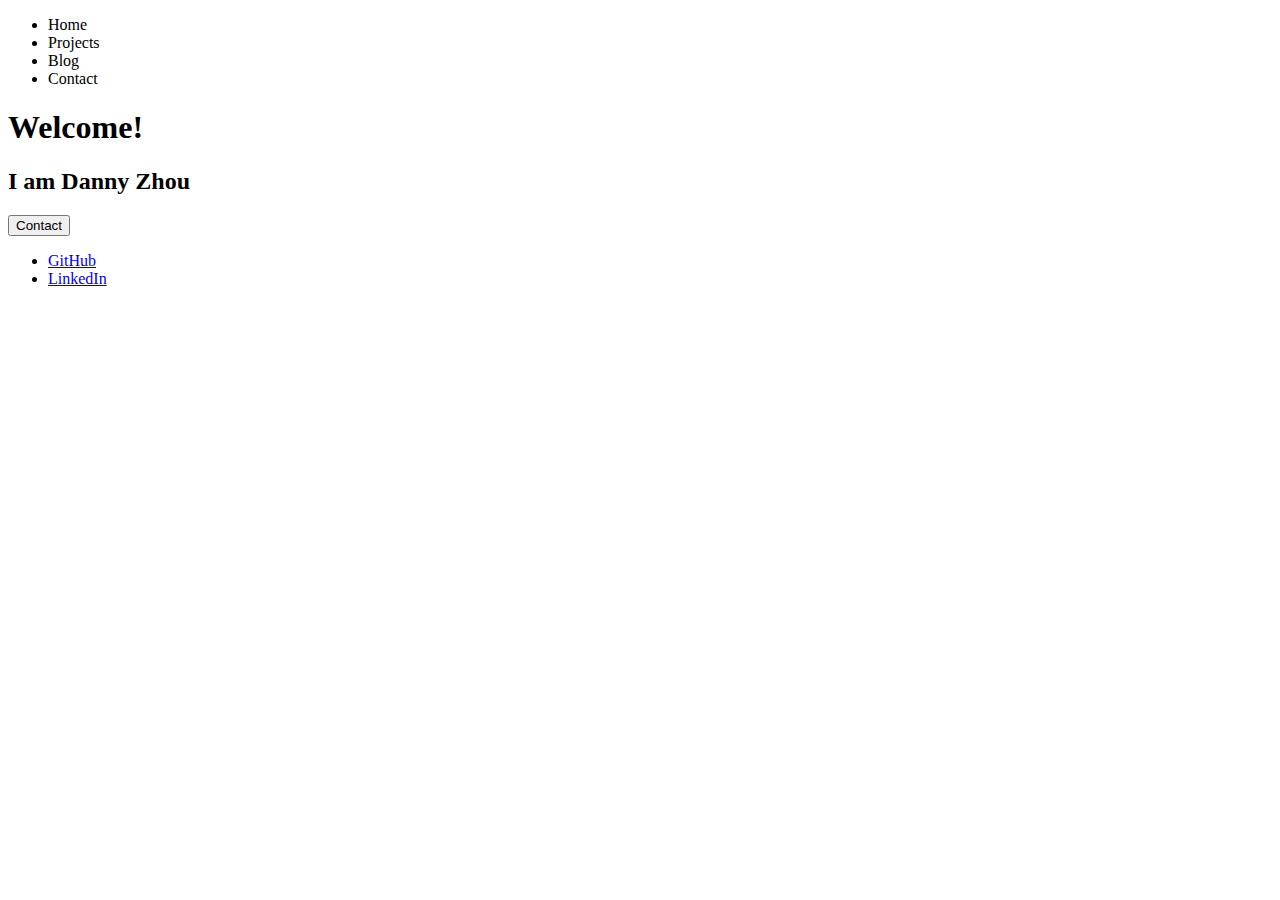
==== index.html @ 1c5704cf "added basic structure to html file" ====
<!DOCTYPE html>
<html lang="en">
<head>
    <meta charset="UTF-8">
    <meta name="viewport" content="width=device-width, initial-scale=1.0">
    <title>Document</title>
    <link rel="stylesheet" href="./styles.css">
</head>
<body>
    <div class="header">
        <ul class="redirects">
            <li>Home</li>
            <li>Projects</li>
            <li>Blog</li>
            <li>Contact</li>
        </ul>
    </div>
    <div class="body">
        <h1>Welcome!</h1>
        <h2>I am Danny Zhou</h2>
        <button class="contact-button">Contact</button>
    </div>
    <div class = "footer">
        <ul>
            <li><a href="https://github.com/dnzhou" target="_blank" rel="noopener noreferrer">GitHub</a></li>
            <li><a href="https://www.linkedin.com/in/danny-zhou-175112198/">LinkedIn</a></li>
        </ul>
    </div>
    
</body>
</html>
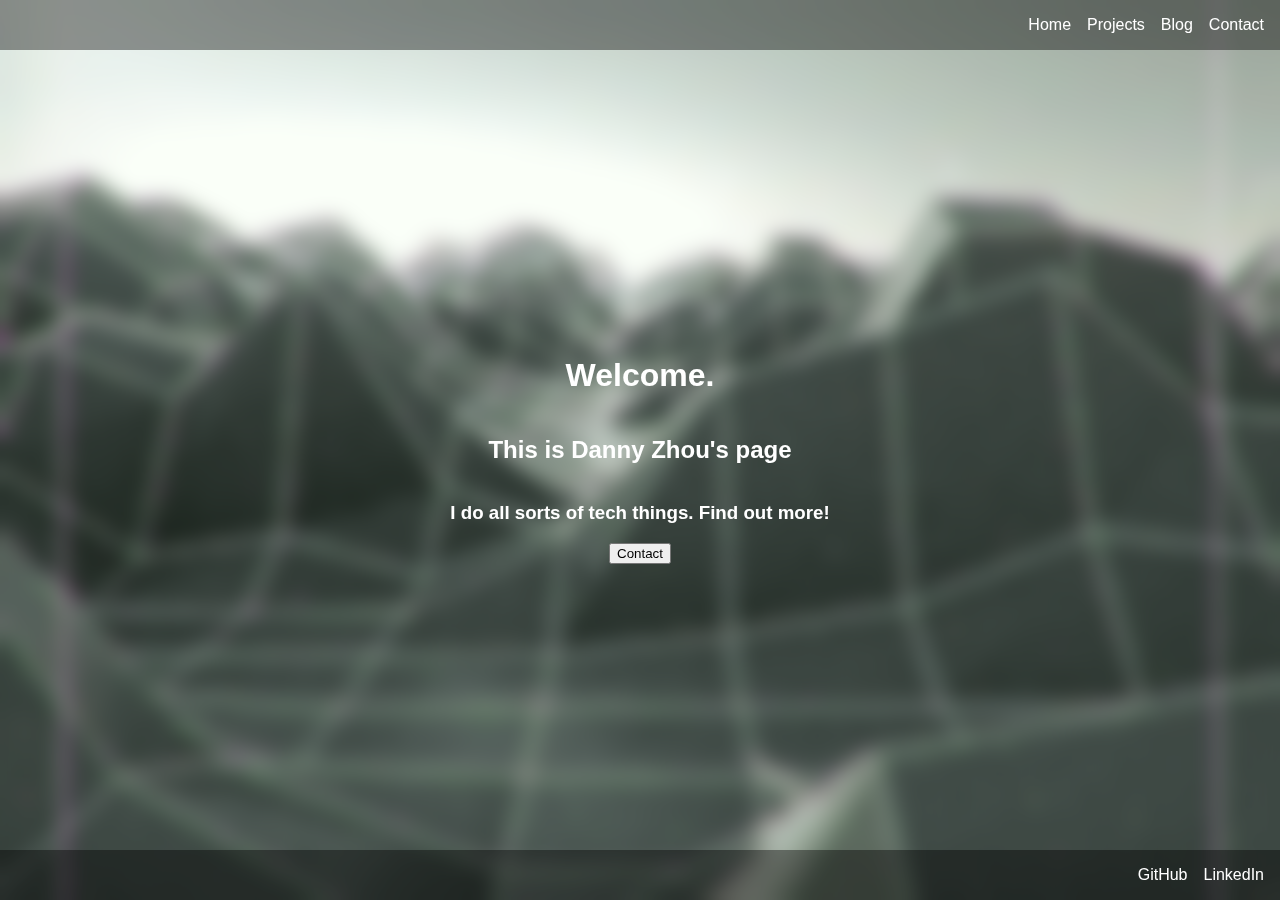
==== commit 8fecb96e: "added animated background and new font styles" ====
--- a/index.html
+++ b/index.html
@@ -9,19 +9,20 @@
 <body>
     <div class="header">
         <ul class="redirects">
-            <li>Home</li>
-            <li>Projects</li>
-            <li>Blog</li>
-            <li>Contact</li>
+            <li><a href="./index.html">Home</a></li>
+            <li><a>Projects</a></li>
+            <li><a>Blog</a></li>
+            <li><a>Contact</a></li>
         </ul>
     </div>
     <div class="body">
-        <h1>Welcome!</h1>
-        <h2>I am Danny Zhou</h2>
+        <h1>Welcome.</h1>
+        <h2>This is Danny Zhou's page</h2>
+        <h3>I do all sorts of tech things. Find out more!</h3>
         <button class="contact-button">Contact</button>
     </div>
     <div class = "footer">
-        <ul>
+        <ul class="redirects">
             <li><a href="https://github.com/dnzhou" target="_blank" rel="noopener noreferrer">GitHub</a></li>
             <li><a href="https://www.linkedin.com/in/danny-zhou-175112198/">LinkedIn</a></li>
         </ul>
--- a/styles.css
+++ b/styles.css
@@ -0,0 +1,46 @@
+body {
+    font-family: Roboto, Oxygen, Ubuntu, Cantarell, 'Open Sans', 'Helvetica Neue', sans-serif;
+    min-height: 100vh;
+    background-color: rgb(0, 0, 0);
+    margin: 0;
+    display: flex;
+    flex-direction: column;
+    background-image: url(./img/background.gif);
+    background-position: center; 
+    backdrop-filter: blur(10px);
+    background-size: cover;
+}
+
+.header,
+.footer{
+    display: flex;
+    justify-content: flex-end;
+    background-color: rgba(0, 0, 0, 0.4);
+    
+    
+}
+
+ul {
+    list-style-type: none;
+    margin: 0;
+    padding: 0;
+    display: flex;
+    
+    padding: 16px;
+    gap: 16px;
+    
+}
+
+a {
+    color: white;
+    text-decoration: none;
+}
+
+.body {
+    display: flex;
+    flex: 1;
+    flex-direction: column;
+    align-items: center;
+    justify-content: center;
+    color: white;
+}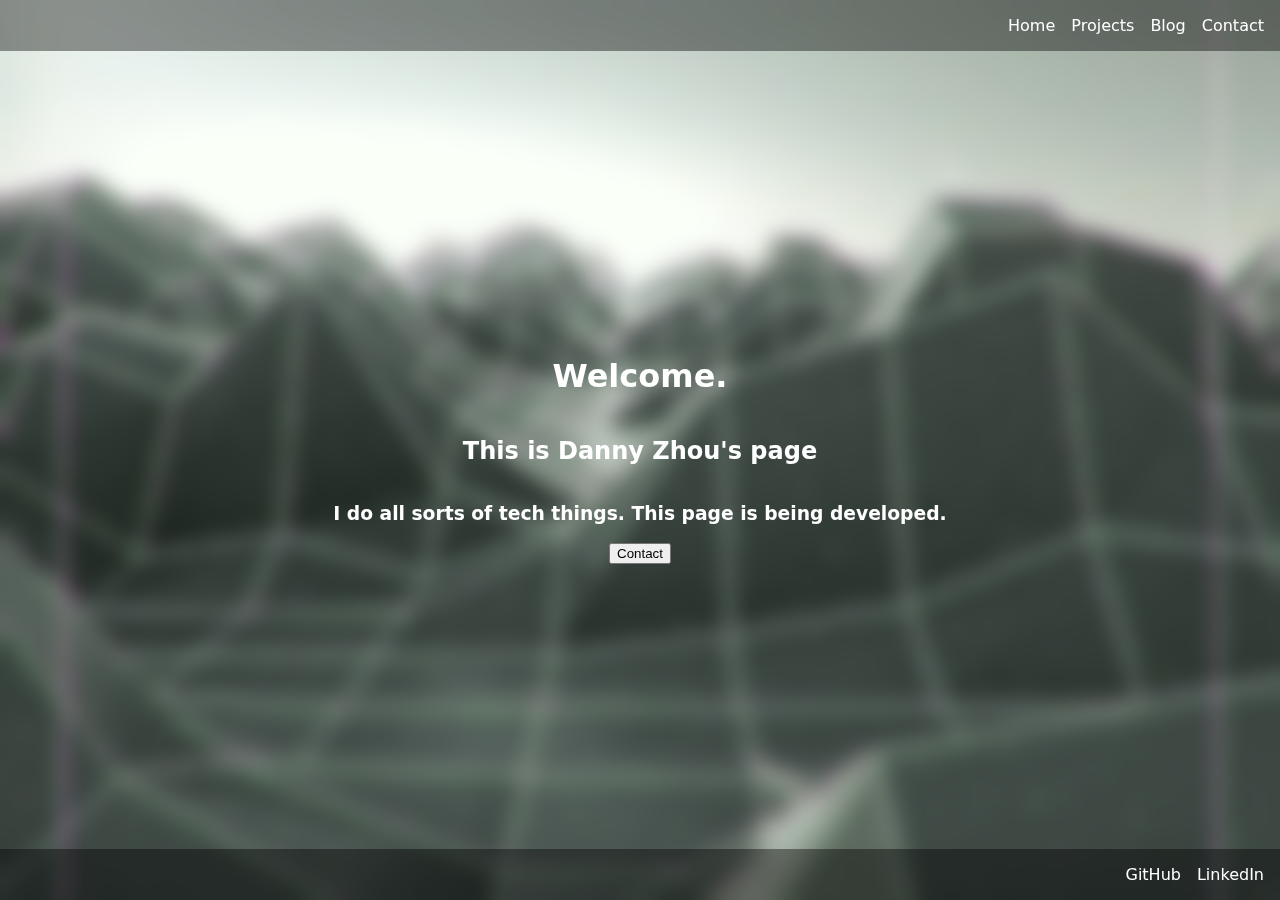
==== commit 68f18e4f: "added development message" ====
--- a/index.html
+++ b/index.html
@@ -8,9 +8,9 @@
 </head>
 <body>
     <div class="header">
-        <ul class="redirects">
+        <ul class="nav">
             <li><a href="./index.html">Home</a></li>
-            <li><a>Projects</a></li>
+            <li><a href ="./projects.html">Projects</a></li>
             <li><a>Blog</a></li>
             <li><a>Contact</a></li>
         </ul>
@@ -18,11 +18,11 @@
     <div class="body">
         <h1>Welcome.</h1>
         <h2>This is Danny Zhou's page</h2>
-        <h3>I do all sorts of tech things. Find out more!</h3>
+        <h3>I do all sorts of tech things. This page is being developed.</h3>
         <button class="contact-button">Contact</button>
     </div>
     <div class = "footer">
-        <ul class="redirects">
+        <ul class="nav">
             <li><a href="https://github.com/dnzhou" target="_blank" rel="noopener noreferrer">GitHub</a></li>
             <li><a href="https://www.linkedin.com/in/danny-zhou-175112198/">LinkedIn</a></li>
         </ul>
--- a/styles.css
+++ b/styles.css
@@ -1,5 +1,5 @@
 body {
-    font-family: Roboto, Oxygen, Ubuntu, Cantarell, 'Open Sans', 'Helvetica Neue', sans-serif;
+    font-family: Roboto, system-ui, "Segoe UI", Helvetica, Arial, sans-serif, "Apple Color Emoji", "Segoe UI Emoji", "Segoe UI Symbol";
     min-height: 100vh;
     background-color: rgb(0, 0, 0);
     margin: 0;
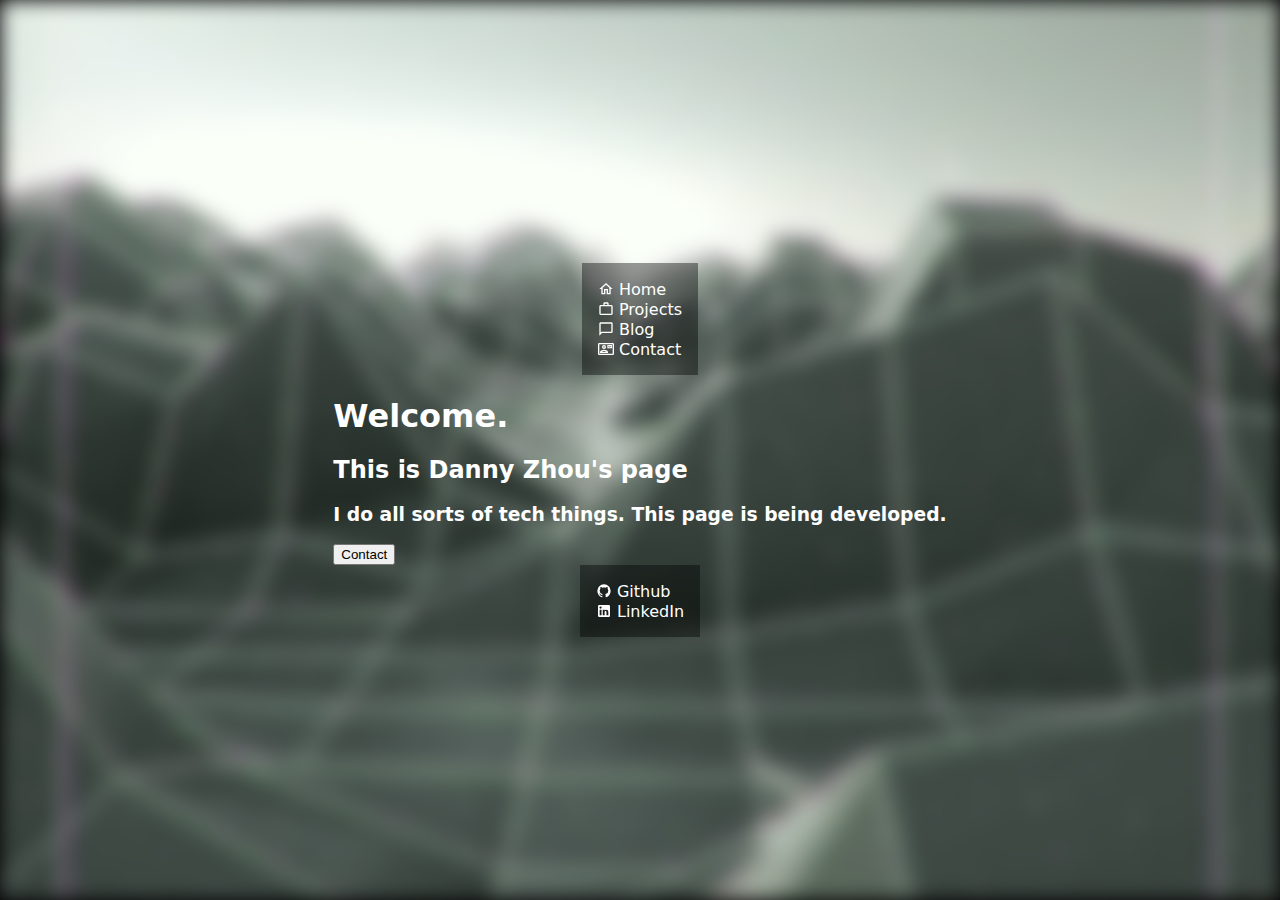
==== commit d5ba9c91: "added project stubs" ====
--- a/index.html
+++ b/index.html
@@ -3,16 +3,17 @@
 <head>
     <meta charset="UTF-8">
     <meta name="viewport" content="width=device-width, initial-scale=1.0">
-    <title>Document</title>
+    <title>Danny's Portfolio Page</title>
     <link rel="stylesheet" href="./styles.css">
 </head>
 <body>
+    <img src="./img/background.gif" alt="Background" class="background">
     <div class="header">
         <ul class="nav">
-            <li><a href="./index.html">Home</a></li>
-            <li><a href ="./projects.html">Projects</a></li>
-            <li><a>Blog</a></li>
-            <li><a>Contact</a></li>
+            <li><a href="./index.html"><span><img src="./icons/home-outline.svg" alt="Home" class="icon">Home</span></a></li>
+            <li><a href ="./projects.html"><span><img src="./icons/briefcase-outline.svg" alt="Projects" class="icon">Projects</span></a></li>
+            <li><a><span><img src="./icons/message.svg" alt="Blog" class="icon">Blog</span></a></li>
+            <li><a><span><img src="./icons/card-account-mail-outline.svg" alt="Contact" class="icon">Contact</span></a></li>
         </ul>
     </div>
     <div class="body">
@@ -23,8 +24,8 @@
     </div>
     <div class = "footer">
         <ul class="nav">
-            <li><a href="https://github.com/dnzhou" target="_blank" rel="noopener noreferrer">GitHub</a></li>
-            <li><a href="https://www.linkedin.com/in/danny-zhou-175112198/">LinkedIn</a></li>
+            <li><a href="https://github.com/dnzhou" target="_blank" rel="noopener noreferrer"><span><img src="./icons/github.svg" alt="Github" class="icon">Github</span></a></li>
+            <li><a href="https://www.linkedin.com/in/danny-zhou-175112198/"><span><img src="./icons/linkedin.svg" alt="LinkedIn" class="icon">LinkedIn</span></a></li>
         </ul>
     </div>
     
--- a/styles.css
+++ b/styles.css
@@ -5,26 +5,37 @@
     margin: 0;
     display: flex;
     flex-direction: column;
-    background-image: url(./img/background.gif);
-    background-position: center; 
-    backdrop-filter: blur(10px);
-    background-size: cover;
+    align-items: center;
+    justify-content: center;
+    color: white;
 }
 
+.background {
+    background-position: center; 
+
+    filter: blur(10px);
+
+    position: absolute;
+    width: 100%; /* Make it cover the container */
+    height: 100%;
+    object-fit: cover;
+    z-index: -1;
+}
 .header,
 .footer{
-    display: flex;
+    display: grid;
     justify-content: flex-end;
     background-color: rgba(0, 0, 0, 0.4);
     
     
 }
-
+.nav > li:hover {
+    background-color: rgba(255, 255, 255, 0.8);
+}
 ul {
     list-style-type: none;
     margin: 0;
-    padding: 0;
-    display: flex;
+    
     
     padding: 16px;
     gap: 16px;
@@ -35,12 +46,10 @@
     color: white;
     text-decoration: none;
 }
-
-.body {
-    display: flex;
-    flex: 1;
-    flex-direction: column;
-    align-items: center;
-    justify-content: center;
-    color: white;
-}+.icon {
+    position: relative;
+    top: 2px;
+    margin-right: 5px;
+    height: 1em;
+    filter: invert(100%);
+}
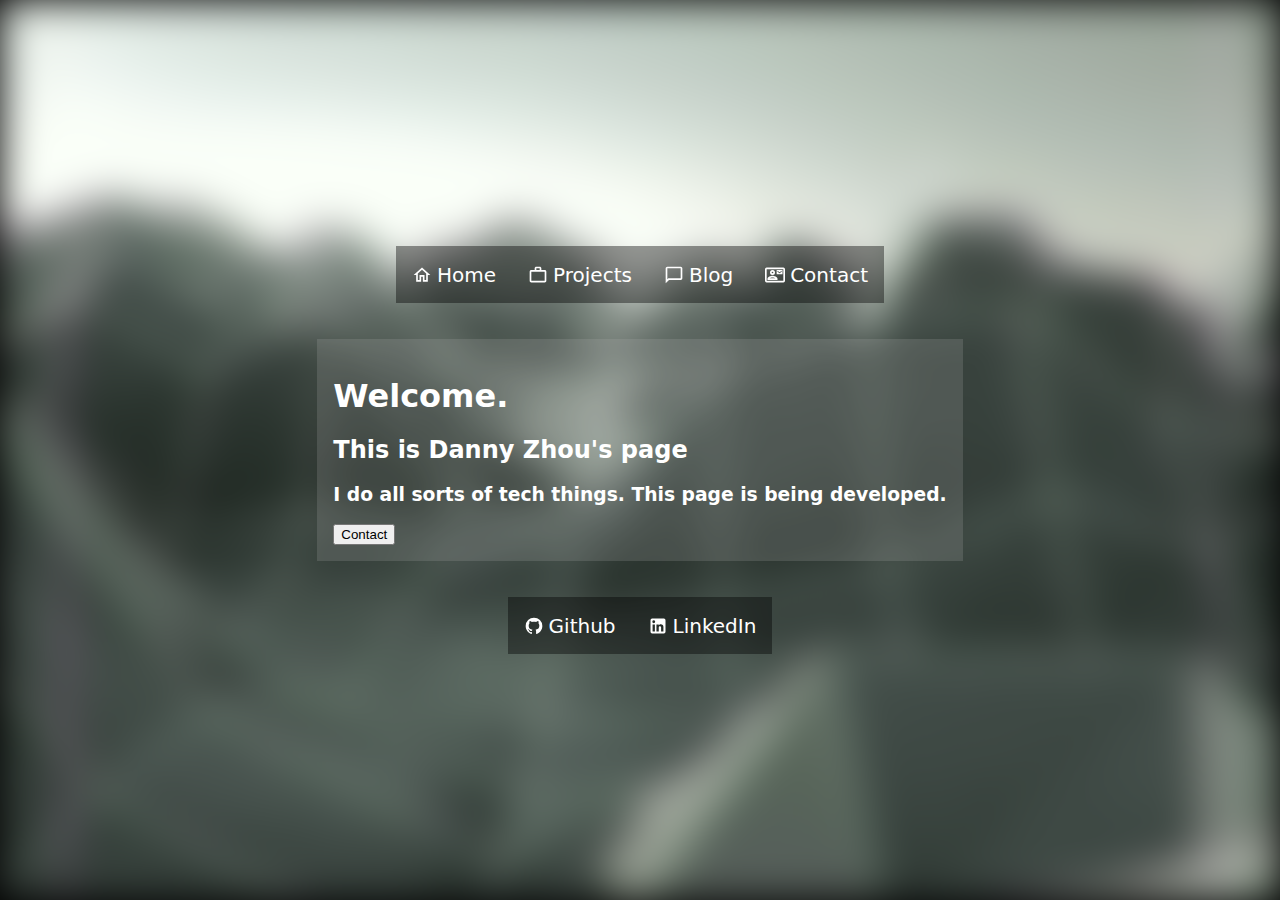
==== commit 9602586b: "added blog html boilerplate" ====
--- a/index.html
+++ b/index.html
@@ -16,7 +16,7 @@
             <li><a><span><img src="./icons/card-account-mail-outline.svg" alt="Contact" class="icon">Contact</span></a></li>
         </ul>
     </div>
-    <div class="body">
+    <div class="container">
         <h1>Welcome.</h1>
         <h2>This is Danny Zhou's page</h2>
         <h3>I do all sorts of tech things. This page is being developed.</h3>
--- a/styles.css
+++ b/styles.css
@@ -9,11 +9,18 @@
     justify-content: center;
     color: white;
 }
+.container {
+    padding: 1rem;
+    margin: 1rem;
+    background-color: rgba(180, 180, 180, 0.2);
+    backdrop-filter: 15px;
 
+
+}
 .background {
     background-position: center; 
 
-    filter: blur(10px);
+    filter: blur(20px);
 
     position: absolute;
     width: 100%; /* Make it cover the container */
@@ -21,26 +28,29 @@
     object-fit: cover;
     z-index: -1;
 }
-.header,
-.footer{
-    display: grid;
-    justify-content: flex-end;
+.header > .nav,
+.footer > .nav{
+    display: flex;
     background-color: rgba(0, 0, 0, 0.4);
+    font-size: 1.25rem;
     
-    
+}
+.nav {
+    padding: 0;
 }
 .nav > li:hover {
     background-color: rgba(255, 255, 255, 0.8);
 }
+.nav > li {
+    
+    padding: 16px;
+}
 ul {
     list-style-type: none;
-    margin: 0;
-    
-    
-    padding: 16px;
-    gap: 16px;
+
     
 }
+
 
 a {
     color: white;
@@ -48,7 +58,7 @@
 }
 .icon {
     position: relative;
-    top: 2px;
+    top: 3px;
     margin-right: 5px;
     height: 1em;
     filter: invert(100%);
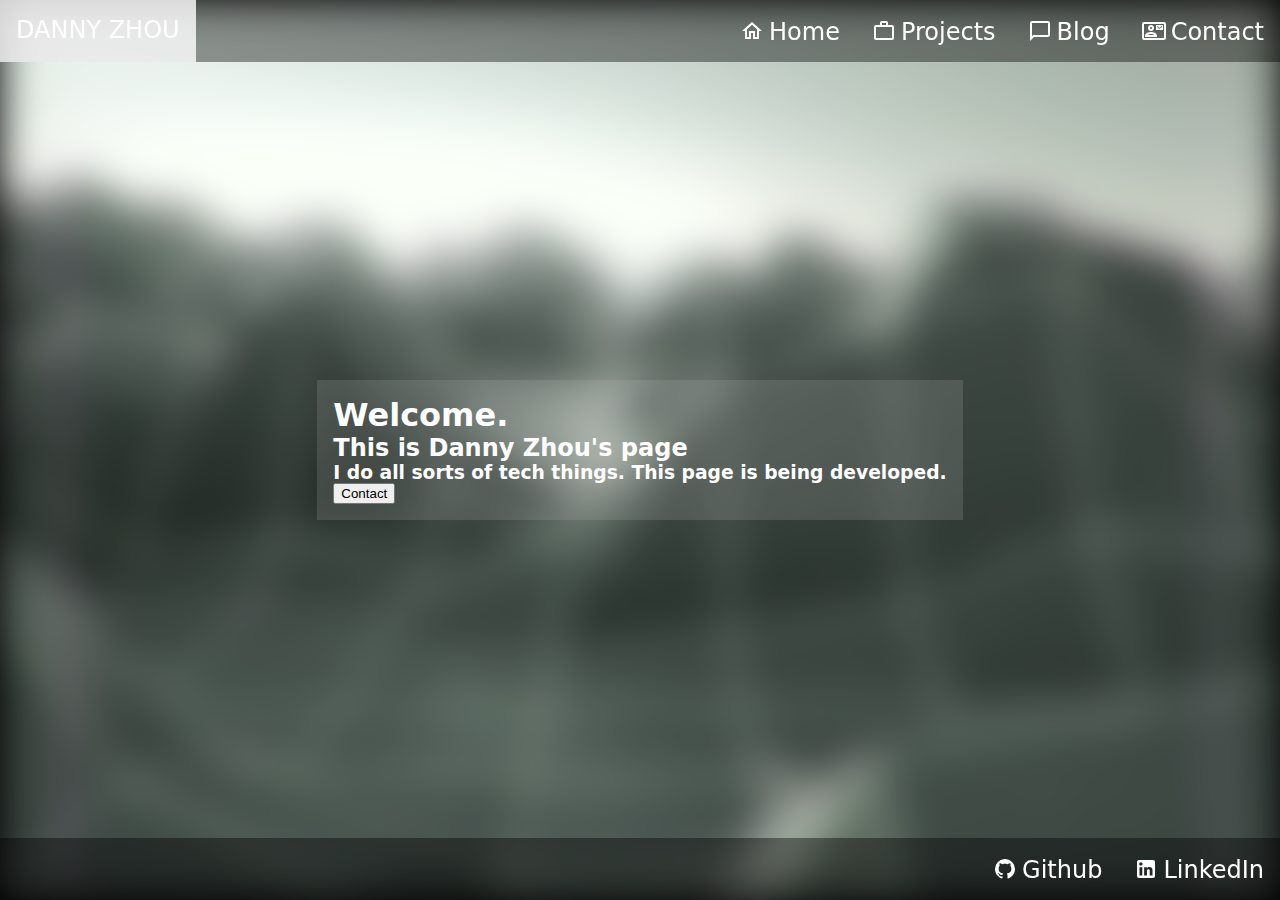
==== commit 793ef414: "fixed header and footer display issues on chrome browser" ====
--- a/index.html
+++ b/index.html
@@ -10,10 +10,16 @@
     <img src="./img/background.gif" alt="Background" class="background">
     <div class="header">
         <ul class="nav">
-            <li><a href="./index.html"><span><img src="./icons/home-outline.svg" alt="Home" class="icon">Home</span></a></li>
-            <li><a href ="./projects.html"><span><img src="./icons/briefcase-outline.svg" alt="Projects" class="icon">Projects</span></a></li>
-            <li><a><span><img src="./icons/message.svg" alt="Blog" class="icon">Blog</span></a></li>
-            <li><a><span><img src="./icons/card-account-mail-outline.svg" alt="Contact" class="icon">Contact</span></a></li>
+            <div class="left">
+                <a href="./index.html">DANNY ZHOU</a>
+            </div>
+            <div class="right">
+                <a href="./index.html"><li><span><img src="./icons/home-outline.svg" alt="Home" class="icon">Home</span></li></a>
+                <a href ="./projects.html"><li><span><img src="./icons/briefcase-outline.svg" alt="Projects" class="icon">Projects</span></li></a>
+                <a href="./blog.html"><li><span><img src="./icons/message.svg" alt="Blog" class="icon">Blog</span></li></a>
+                <a><li><span><img src="./icons/card-account-mail-outline.svg" alt="Contact" class="icon">Contact</span></li></a>
+            </div>
+            
         </ul>
     </div>
     <div class="container">
@@ -24,8 +30,8 @@
     </div>
     <div class = "footer">
         <ul class="nav">
-            <li><a href="https://github.com/dnzhou" target="_blank" rel="noopener noreferrer"><span><img src="./icons/github.svg" alt="Github" class="icon">Github</span></a></li>
-            <li><a href="https://www.linkedin.com/in/danny-zhou-175112198/"><span><img src="./icons/linkedin.svg" alt="LinkedIn" class="icon">LinkedIn</span></a></li>
+            <a href="https://github.com/dnzhou" target="_blank" rel="noopener noreferrer"><li><span><img src="./icons/github.svg" alt="Github" class="icon">Github</span></li></a>
+            <a href="https://www.linkedin.com/in/danny-zhou-175112198/"><li><span><img src="./icons/linkedin.svg" alt="LinkedIn" class="icon">LinkedIn</span></li></a>
         </ul>
     </div>
     
--- a/styles.css
+++ b/styles.css
@@ -1,6 +1,14 @@
+:root {
+    --clr-light: rgba(180, 180, 180, 0.2);
+    --clr-dark: rgba(0, 0, 0, 0.4);
+}
+* {
+    margin: 0;
+}
+
 body {
     font-family: Roboto, system-ui, "Segoe UI", Helvetica, Arial, sans-serif, "Apple Color Emoji", "Segoe UI Emoji", "Segoe UI Symbol";
-    min-height: 100vh;
+    height: 100vh;
     background-color: rgb(0, 0, 0);
     margin: 0;
     display: flex;
@@ -12,9 +20,9 @@
 .container {
     padding: 1rem;
     margin: 1rem;
-    background-color: rgba(180, 180, 180, 0.2);
+    background-color: var(--clr-light);
     backdrop-filter: 15px;
-
+    
 
 }
 .background {
@@ -28,29 +36,46 @@
     object-fit: cover;
     z-index: -1;
 }
-.header > .nav,
-.footer > .nav{
+.header,
+.footer {
+    position: fixed; 
+    width: 100vw;
+
+}
+.header {
+    top: 0;
+}
+.footer {
+    bottom: 0;
+}
+
+.header > .nav {
+    display: flex;
+    justify-content: space-between;
+}
+
+.nav {
     display: flex;
     background-color: rgba(0, 0, 0, 0.4);
-    font-size: 1.25rem;
+    font-size: 1.5rem;
+    justify-content: end;
+    padding: 0;
+}
+.left,
+.right {
+    display: flex;
     
 }
-.nav {
-    padding: 0;
-}
-.nav > li:hover {
+
+.nav a:hover {
     background-color: rgba(255, 255, 255, 0.8);
 }
-.nav > li {
-    
+.nav a {
     padding: 16px;
 }
 ul {
     list-style-type: none;
-
-    
 }
-
 
 a {
     color: white;
@@ -63,3 +88,7 @@
     height: 1em;
     filter: invert(100%);
 }
+
+button {
+
+}
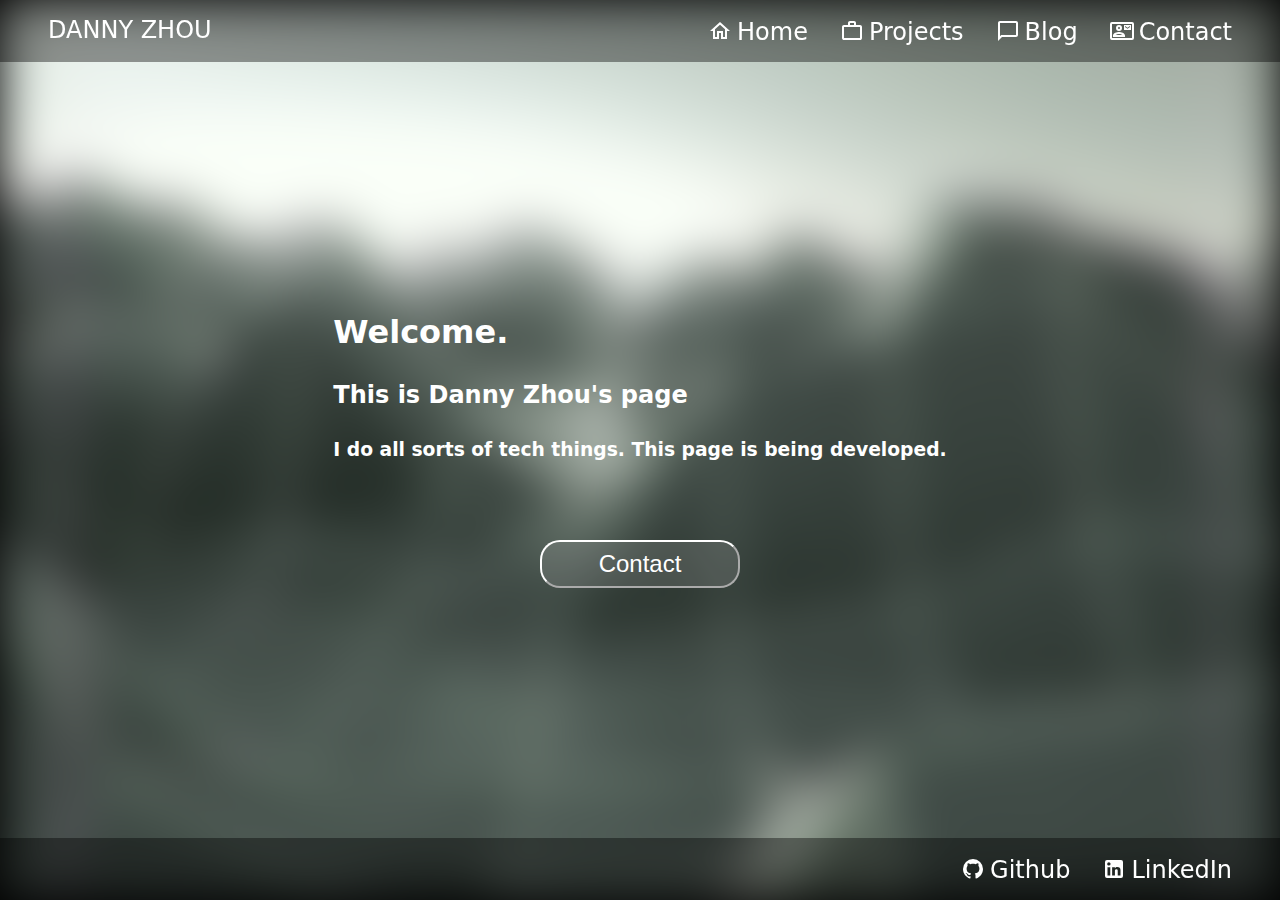
==== commit cb9af6f5: "formatted styles" ====
--- a/index.html
+++ b/index.html
@@ -30,8 +30,11 @@
     </div>
     <div class = "footer">
         <ul class="nav">
-            <a href="https://github.com/dnzhou" target="_blank" rel="noopener noreferrer"><li><span><img src="./icons/github.svg" alt="Github" class="icon">Github</span></li></a>
-            <a href="https://www.linkedin.com/in/danny-zhou-175112198/"><li><span><img src="./icons/linkedin.svg" alt="LinkedIn" class="icon">LinkedIn</span></li></a>
+            <div class="right">
+                <a href="https://github.com/dnzhou" target="_blank" rel="noopener noreferrer"><li><span><img src="./icons/github.svg" alt="Github" class="icon">Github</span></li></a>
+                <a href="https://www.linkedin.com/in/danny-zhou-175112198/" target=”_blank”><li><span><img src="./icons/linkedin.svg" alt="LinkedIn" class="icon">LinkedIn</span></li></a>
+            </div>
+            
         </ul>
     </div>
     
--- a/styles.css
+++ b/styles.css
@@ -18,17 +18,18 @@
     color: white;
 }
 .container {
+    display: flex;
+    flex-direction: column;
     padding: 1rem;
     margin: 1rem;
-    background-color: var(--clr-light);
+    gap: 30px;
     backdrop-filter: 15px;
     
-
 }
 .background {
     background-position: center; 
 
-    filter: blur(20px);
+    filter: blur(25px);
 
     position: absolute;
     width: 100%; /* Make it cover the container */
@@ -64,7 +65,8 @@
 .left,
 .right {
     display: flex;
-    
+    margin-left: 2rem;
+    margin-right: 2rem;
 }
 
 .nav a:hover {
@@ -89,6 +91,15 @@
     filter: invert(100%);
 }
 
-button {
+.contact-button {
+    margin-top: 50px;
+    font-size: 1.5rem;
+    padding: 0.5rem;
+    border-radius: 20px;
+    border-color: white;
+    width: 200px;
+    background-color: var(--clr-light);
+    color: white;
+    align-self: center;
+}
 
-}
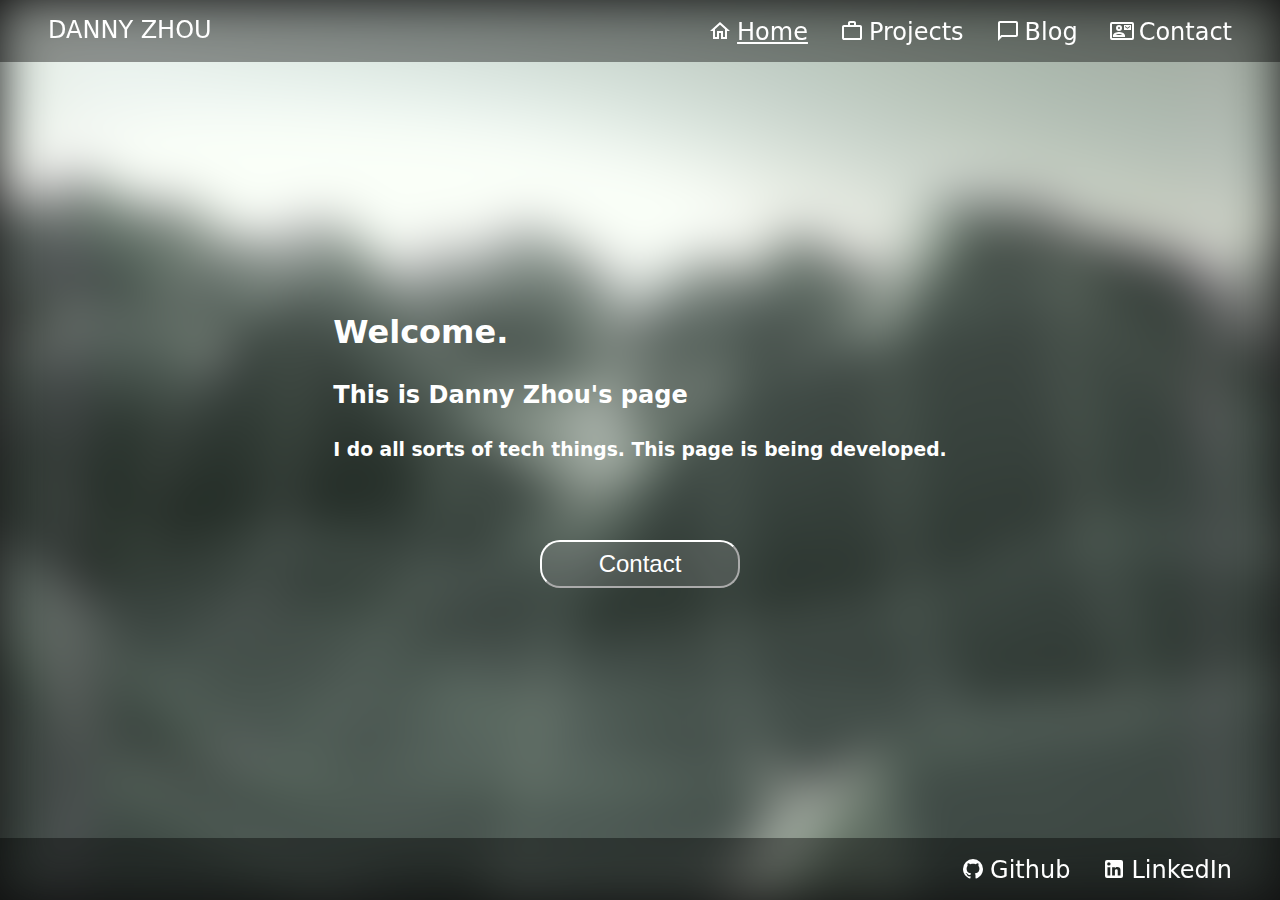
==== commit da74551d: "added grid display to project section" ====
--- a/index.html
+++ b/index.html
@@ -14,7 +14,7 @@
                 <a href="./index.html">DANNY ZHOU</a>
             </div>
             <div class="right">
-                <a href="./index.html"><li><span><img src="./icons/home-outline.svg" alt="Home" class="icon">Home</span></li></a>
+                <a href="./index.html"><li><span><img src="./icons/home-outline.svg" alt="Home" class="icon"><u>Home</u></span></li></a>
                 <a href ="./projects.html"><li><span><img src="./icons/briefcase-outline.svg" alt="Projects" class="icon">Projects</span></li></a>
                 <a href="./blog.html"><li><span><img src="./icons/message.svg" alt="Blog" class="icon">Blog</span></li></a>
                 <a><li><span><img src="./icons/card-account-mail-outline.svg" alt="Contact" class="icon">Contact</span></li></a>
--- a/styles.css
+++ b/styles.css
@@ -9,7 +9,7 @@
 body {
     font-family: Roboto, system-ui, "Segoe UI", Helvetica, Arial, sans-serif, "Apple Color Emoji", "Segoe UI Emoji", "Segoe UI Symbol";
     height: 100vh;
-    background-color: rgb(0, 0, 0);
+    background-color: rgb(27, 27, 27);
     margin: 0;
     display: flex;
     flex-direction: column;
@@ -102,4 +102,30 @@
     color: white;
     align-self: center;
 }
+.project-container {
+    display: flex;
+    flex-direction: column;
+    gap: 25px;
+}
+.projects {
+    display: grid;
+    gap: 25px;
+    grid-template-columns: repeat(auto-fit, minmax(300px, 1fr));
+}
+.project-card > * {
+    padding: 15px;
+}
 
+.project-card {
+    height: 300px;
+    position: relative;
+    background-color: var(--clr-light);
+    
+}
+.project-card > .project-source {
+    width: 90%;
+    display: flex;
+    justify-content: end;
+    position: absolute;
+    bottom: 0;
+}
